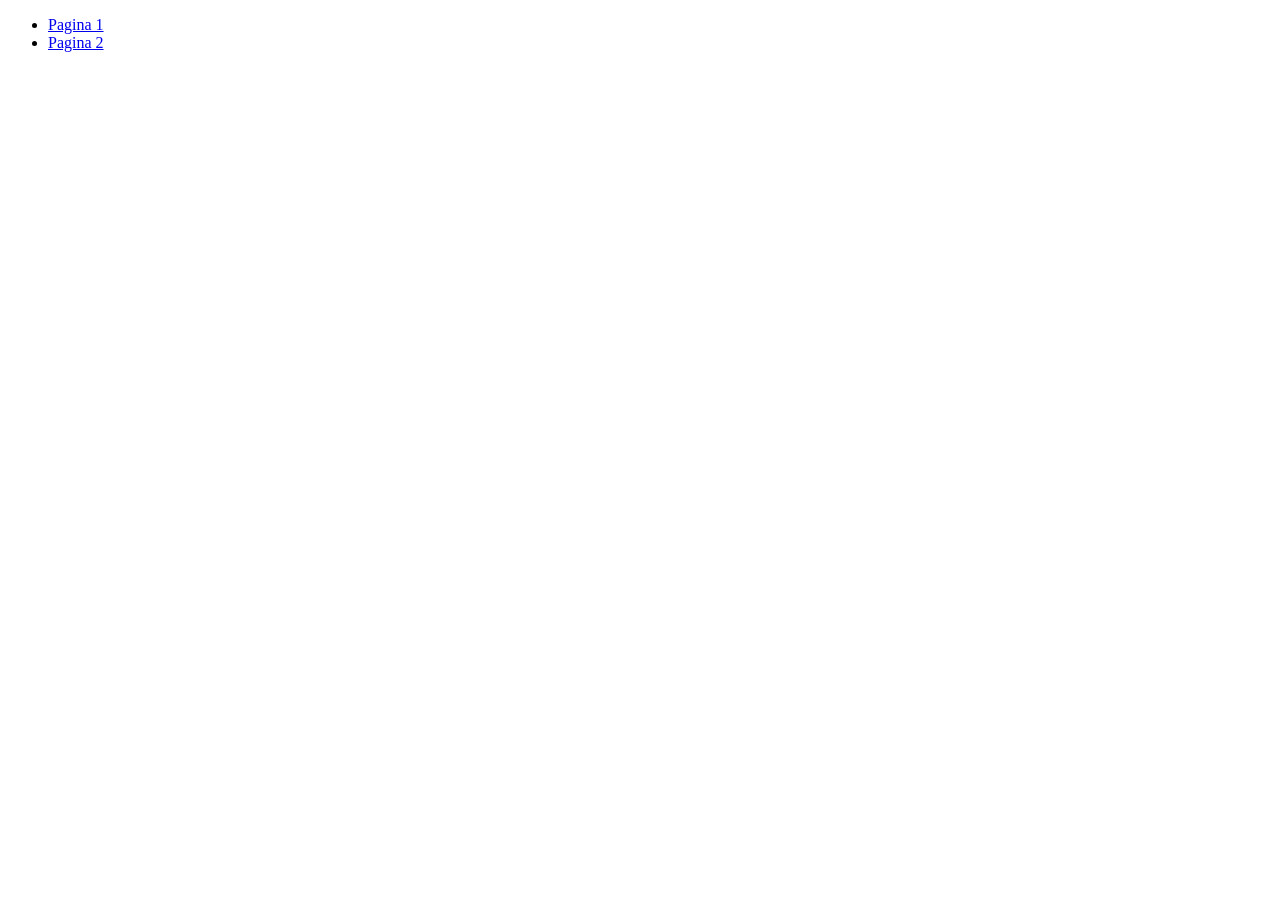
==== cuprins.html @ 77a4c8a0 "Add files via upload" ====
<!DOCTYPE html>
<html>
<head>
	<title> Cuprins </title>
</head>
<body>
	<nav>
		<ul>
			<li><a href="index.html">Pagina 1</a></li>
			<li><a href="index2.html">Pagina 2</a></li>
		</ul>
	</nav>
</body>
</html>
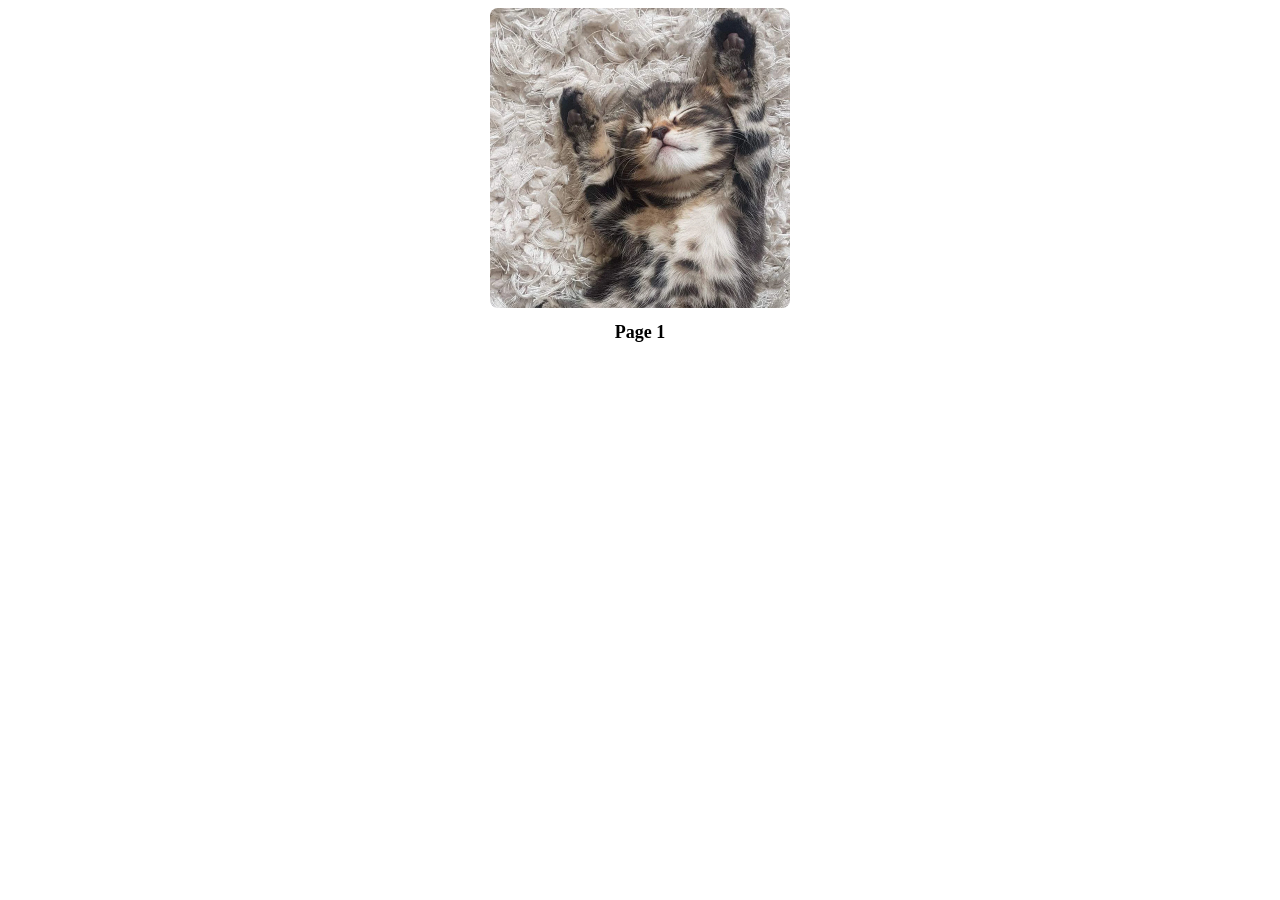
==== commit 1f773957: "Add files via upload" ====
--- a/cuprins.html
+++ b/cuprins.html
@@ -2,6 +2,7 @@
 <html>
 <head>
 	<title> Cuprins </title>
+	<script src="cuprins.js" defer></script>
 </head>
 <body>
 	<nav>
